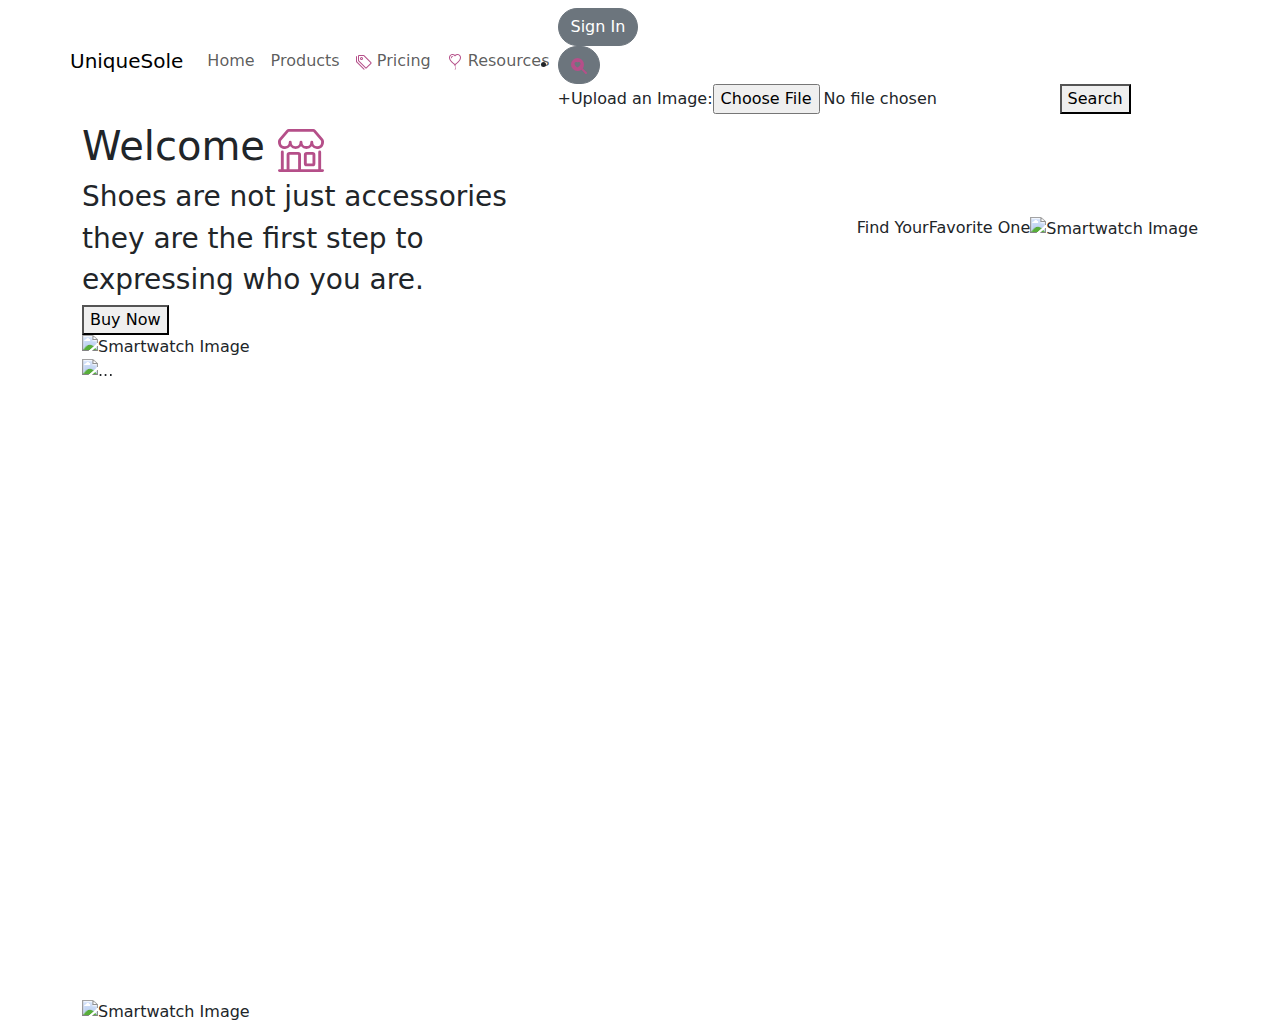
==== HTML/index.html @ adf97627 "Update index html,css,js" ====
<!doctype html>
<html lang="en">
  <head>
    <!-- Required meta tags -->
    <meta charset="utf-8">
    <meta name="viewport" content="width=device-width, initial-scale=1, shrink-to-fit=no">

    <!-- Bootstrap CSS -->
   
<link href="https://cdn.jsdelivr.net/npm/bootstrap@5.3.0-alpha1/dist/css/bootstrap.min.css" rel="stylesheet">

<!-- Bootstrap JS (including Popper for dropdowns, tooltips, etc.) -->
<script src="https://cdn.jsdelivr.net/npm/@popperjs/core@2.11.6/dist/umd/popper.min.js"></script>
<script src="https://cdn.jsdelivr.net/npm/bootstrap@5.3.0-alpha1/dist/js/bootstrap.min.js"></script>

    <link rel="stylesheet" href="https://stackpath.bootstrapcdn.com/bootstrap/4.1.3/css/bootstrap.min.css" integrity="sha384-MCw98/SFnGE8fJT3GXwEOngsV7Zt27NXFoaoApmYm81iuXoPkFOJwJ8ERdknLPMO" crossorigin="anonymous">

    <!-- FontAwesome -->
    <link rel="stylesheet" href="https://cdnjs.cloudflare.com/ajax/libs/font-awesome/6.7.1/css/all.min.css" integrity="sha512-5Hs3dF2AEPkpNAR7UiOHba+lRSJNeM2ECkwxUIxC1Q/FLycGTbNapWXB4tP889k5T5Ju8fs4b1P5z/iB4nMfSQ==" crossorigin="anonymous" referrerpolicy="no-referrer" />

    <!-- Google Fonts -->
    <link href="https://fonts.googleapis.com/css2?family=Rubik:wght@400;500;700;900&display=swap" rel="stylesheet">

    <script src="https://code.jquery.com/jquery-3.5.1.min.js"></script>
    
    <!-- Custom CSS (for additional styling and animations) -->
    <link rel="stylesheet" href="style.css">
    
    <title>Smartwatch Store</title>
  </head>

  <body>

    <header class="header">
      <div class="header-inner">
        <div class="container p-lg-0">
          <nav class="navbar navbar-expand-lg my-navbar">
            <a class="navbar-brand" href="#">UniqueSole</a>
            <button class="navbar-toggler" type="button" data-toggle="collapse" data-target="#navbarSupportedContent" aria-controls="navbarSupportedContent" aria-expanded="false" aria-label="Toggle navigation">
              <span class="navbar-toggler-icon">
                <i class="fas fa-bars" style="margin:5px 0px 0px 0px;"></i>
              </span>
            </button>

            <div class="collapse navbar-collapse" id="navbarSupportedContent">
              <ul class="navbar-nav ml-auto">
                <li class="nav-item active">
                  <a class="nav-link" href="#"><i class="fa-solid fa-house-flag" style="color: #b54f89;"></i> Home</a>
                </li>
                <li class="nav-item">
                  <a class="nav-link" href="#"><i class="fa-solid fa-cart-shopping"style="color: #b54f89;"></i> Products</a>
                </li>
                <li class="nav-item">
                  <a class="nav-link" href="#"><svg xmlns="http://www.w3.org/2000/svg" width="16" height="16" fill="currentColor" class="bi bi-tags" style="color: #b54f89;" viewBox="0 0 16 16">
                    <path d="M3 2v4.586l7 7L14.586 9l-7-7zM2 2a1 1 0 0 1 1-1h4.586a1 1 0 0 1 .707.293l7 7a1 1 0 0 1 0 1.414l-4.586 4.586a1 1 0 0 1-1.414 0l-7-7A1 1 0 0 1 2 6.586z"/>
                    <path d="M5.5 5a.5.5 0 1 1 0-1 .5.5 0 0 1 0 1m0 1a1.5 1.5 0 1 0 0-3 1.5 1.5 0 0 0 0 3M1 7.086a1 1 0 0 0 .293.707L8.75 15.25l-.043.043a1 1 0 0 1-1.414 0l-7-7A1 1 0 0 1 0 7.586V3a1 1 0 0 1 1-1z"/>
                  </svg> Pricing</a>  <!--font in bootstrap -->
                </li>
                <li class="nav-item">
                  <a class="nav-link" href="#"><svg xmlns="http://www.w3.org/2000/svg" width="16" height="16" fill="currentColor" class="bi bi-balloon-heart" style="color: #b54f89;" viewBox="0 0 16 16">
                    <path fill-rule="evenodd" d="m8 2.42-.717-.737c-1.13-1.161-3.243-.777-4.01.72-.35.685-.451 1.707.236 3.062C4.16 6.753 5.52 8.32 8 10.042c2.479-1.723 3.839-3.29 4.491-4.577.687-1.355.587-2.377.236-3.061-.767-1.498-2.88-1.882-4.01-.721zm-.49 8.5c-10.78-7.44-3-13.155.359-10.063q.068.062.132.129.065-.067.132-.129c3.36-3.092 11.137 2.624.357 10.063l.235.468a.25.25 0 1 1-.448.224l-.008-.017c.008.11.02.202.037.29.054.27.161.488.419 1.003.288.578.235 1.15.076 1.629-.157.469-.422.867-.588 1.115l-.004.007a.25.25 0 1 1-.416-.278c.168-.252.4-.6.533-1.003.133-.396.163-.824-.049-1.246l-.013-.028c-.24-.48-.38-.758-.448-1.102a3 3 0 0 1-.052-.45l-.04.08a.25.25 0 1 1-.447-.224l.235-.468ZM6.013 2.06c-.649-.18-1.483.083-1.85.798-.131.258-.245.689-.08 1.335.063.244.414.198.487-.043.21-.697.627-1.447 1.359-1.692.217-.073.304-.337.084-.398"/>
                  </svg> Resources</a>
                </li>
               
                
              </ul>
              <form class="form-inline my-2 my-lg-0">
                <button type="button" class="btn btn-secondary" style="border-radius: 30px;" >Sign In</button>
                <li class="nav-item">
                    <!-- Search Button -->
                  <button type="button" class="btn btn-secondary" style="border-radius: 30px;" id="open-search-modal" onclick="click()">
                    <svg xmlns="http://www.w3.org/2000/svg" width="16" height="16" fill="currentColor" class="bi bi-search-heart-fill" style="color: #b54f89;" viewBox="0 0 16 16">
                      <path d="M6.5 13a6.47 6.47 0 0 0 3.845-1.258h-.001q.044.06.098.115l3.85 3.85a1 1 0 0 0 1.415-1.414l-3.85-3.85a1 1 0 0 0-.115-.1A6.47 6.47 0 0 0 13 6.5 6.5 6.5 0 0 0 6.5 0a6.5 6.5 0 1 0 0 13m0-8.518c1.664-1.673 5.825 1.254 0 5.018-5.825-3.764-1.664-6.69 0-5.018"/>
                    </svg>
                  </button>
                </li>
               <!-- Search Modal -->
            <div class="search-model" id="search-modal">
              <div class="h-100 d-flex justify-content-center align-items-center">
                <!-- Close Button -->
                <div class="search-close-switch" id="close-search-modal">+</div>
                <!-- Search Form -->
                <form class="search-model-form" id="search-form">
                  <label for="image-upload">Upload an Image:</label>
                  <input type="file" id="image-upload" accept="image/*" />
                  <button type="submit">Search</button>
      </form>
    </div>
  </div>
              </form>
            </div>
          </nav>
        </div>
      </div>
    </header>

    <div class="section-container-items">
      <div class="container">
        <div class="row align-items-center h-100">
          <div class="section col-md-6">
            <h1>Welcome <svg xmlns="http://www.w3.org/2000/svg" width="46" height="46"  fill="currentColor" class="bi bi-shop" style="color: #b54f89;" viewBox="0 0 16 16">
              <path d="M2.97 1.35A1 1 0 0 1 3.73 1h8.54a1 1 0 0 1 .76.35l2.609 3.044A1.5 1.5 0 0 1 16 5.37v.255a2.375 2.375 0 0 1-4.25 1.458A2.37 2.37 0 0 1 9.875 8 2.37 2.37 0 0 1 8 7.083 2.37 2.37 0 0 1 6.125 8a2.37 2.37 0 0 1-1.875-.917A2.375 2.375 0 0 1 0 5.625V5.37a1.5 1.5 0 0 1 .361-.976zm1.78 4.275a1.375 1.375 0 0 0 2.75 0 .5.5 0 0 1 1 0 1.375 1.375 0 0 0 2.75 0 .5.5 0 0 1 1 0 1.375 1.375 0 1 0 2.75 0V5.37a.5.5 0 0 0-.12-.325L12.27 2H3.73L1.12 5.045A.5.5 0 0 0 1 5.37v.255a1.375 1.375 0 0 0 2.75 0 .5.5 0 0 1 1 0M1.5 8.5A.5.5 0 0 1 2 9v6h1v-5a1 1 0 0 1 1-1h3a1 1 0 0 1 1 1v5h6V9a.5.5 0 0 1 1 0v6h.5a.5.5 0 0 1 0 1H.5a.5.5 0 0 1 0-1H1V9a.5.5 0 0 1 .5-.5M4 15h3v-5H4zm5-5a1 1 0 0 1 1-1h2a1 1 0 0 1 1 1v3a1 1 0 0 1-1 1h-2a1 1 0 0 1-1-1zm3 0h-2v3h2z"/>
            </svg></h1>
            <h3>Shoes are not just accessories</h3>
            <h3>they are the first step to </h3>
            <h3>expressing who you are.</h3>
            <a href="#!">
              <button><i class="fas fa-shopping-cart"></i> Buy Now </button>
            </a>
          </div>

          <div class="alta col-md-6 d-flex justify-content-lg-end align-items-center h-100">
            <span class="alta-title">Find Your</span>
            <span class="alta-title1">Favorite One</span>
            <div class="polygon"><img src="https://i.pinimg.com/736x/04/48/dc/0448dc113bf7163e2e440091ff693699.jpg" alt="Smartwatch Image"></div>
            
          </div>
          <div class="polygoner"><img src="https://i.pinimg.com/736x/6a/96/86/6a968613e27b9465619902c0f496a791.jpg" alt="Smartwatch Image" style="transform: translateX(20px) translateY(); height: 290px; width: 300px;"></div>
          <div id="carouselExampleIndicators" class="carousel slide" data-bs-ride="carousel">
            <div class="carousel-indicators">
              <button type="button" data-bs-target="#carouselExampleIndicators" data-bs-slide-to="0" class="active" aria-current="true" aria-label="Slide 1"></button>
              <button type="button" data-bs-target="#carouselExampleIndicators" data-bs-slide-to="1" aria-label="Slide 2"></button>
              <button type="button" data-bs-target="#carouselExampleIndicators" data-bs-slide-to="2" aria-label="Slide 3"></button>
              <button type="button" data-bs-target="#carouselExampleIndicators" data-bs-slide-to="3" aria-label="Slide 4"></button>
            </div>
            <div class="carousel-inner" style="margin-bottom: 100px;">
              <div class="carousel-item active">
                <img src="https://i.pinimg.com/736x/10/9e/ec/109eec3ed27fd240ad4f4fe547bac08a.jpg" class="d-block w-100" alt="..." style="object-fit:scale-down; height: 60vh; width: 100%;">
              </div>
              <div class="carousel-item">
                <img src="https://i.pinimg.com/736x/6a/34/9d/6a349d3c624899f7b7d5209b44eaa226.jpg" class="d-block w-100" alt="..." style="object-fit: scale-down; height: 60vh; width: 100%;">
              </div>
              <div class="carousel-item">
                <img src="https://i.pinimg.com/736x/f1/b6/42/f1b6423c0de69b09592ebbfc6639f8c1.jpg" class="d-block w-100" alt="..." style="object-fit: scale-down; height: 60vh; width: 100%;">
              </div>
              <div class="carousel-item">
                <img src="https://i.pinimg.com/736x/a6/d0/7e/a6d07e4a2033c4dbe63ee68c618a0323.jpg" class="d-block w-100" alt="..." style="object-fit: scale-down; height: 60vh; width: 100%;">
              </div>
            </div>
            <button class="carousel-control-prev" type="button" data-bs-target="#carouselExampleIndicators" data-bs-slide="prev">
              <span class="carousel-control-prev-icon" aria-hidden="true"></span>
              <span class="visually-hidden">Previous</span>
            </button>
            <button class="carousel-control-next" type="button" data-bs-target="#carouselExampleIndicators" data-bs-slide="next">
              <span class="carousel-control-next-icon" aria-hidden="true"></span>
              <span class="visually-hidden">Next</span>
            </button>
          </div>
          
          
          
        </div>
        <div class="polygones" >
          <img 
            src="https://i.pinimg.com/736x/e3/f1/5e/e3f15ecf7d8d3d7a7205141d85c12e91.jpg" 
            alt="Smartwatch Image" 
            style="height: 320px; width: 320px;"
          >
        </div>
        
      </div>
       
        
        
    </div>

    
   
 

  
    <!-- Optional JavaScript -->
    <!-- jQuery first, then Popper.js, then Bootstrap JS -->
    <script src="https://code.jquery.com/jquery-3.5.1.min.js" integrity="sha256-9/aliU8dGd2tb6OSs5Xb7V2XsC/JG7stKhH6RoFfmI0=" crossorigin="anonymous"></script>
    <script src="https://cdnjs.cloudflare.com/ajax/libs/popper.js/1.16.1/umd/popper.min.js" integrity="sha384-KJ3o2DKtIkvYIKuV+1H+7QpP2EZzj5p4a0h5jcS8jFz9D7gcf/yW4AAt6LJzzT+u" crossorigin="anonymous"></script>
    <script src="https://stackpath.bootstrapcdn.com/bootstrap/4.5.2/js/bootstrap.min.js" integrity="sha384-pzjw8f+ua7Kw1TIq0Bbx+MKYeq+ILGSc8r+SoFC4hkpqI8AC5eRYGJhNdloJ8zH6" crossorigin="anonymous"></script>
    
    <script src="project.js" defer>
      
    </script>
  

  </body>
</html>
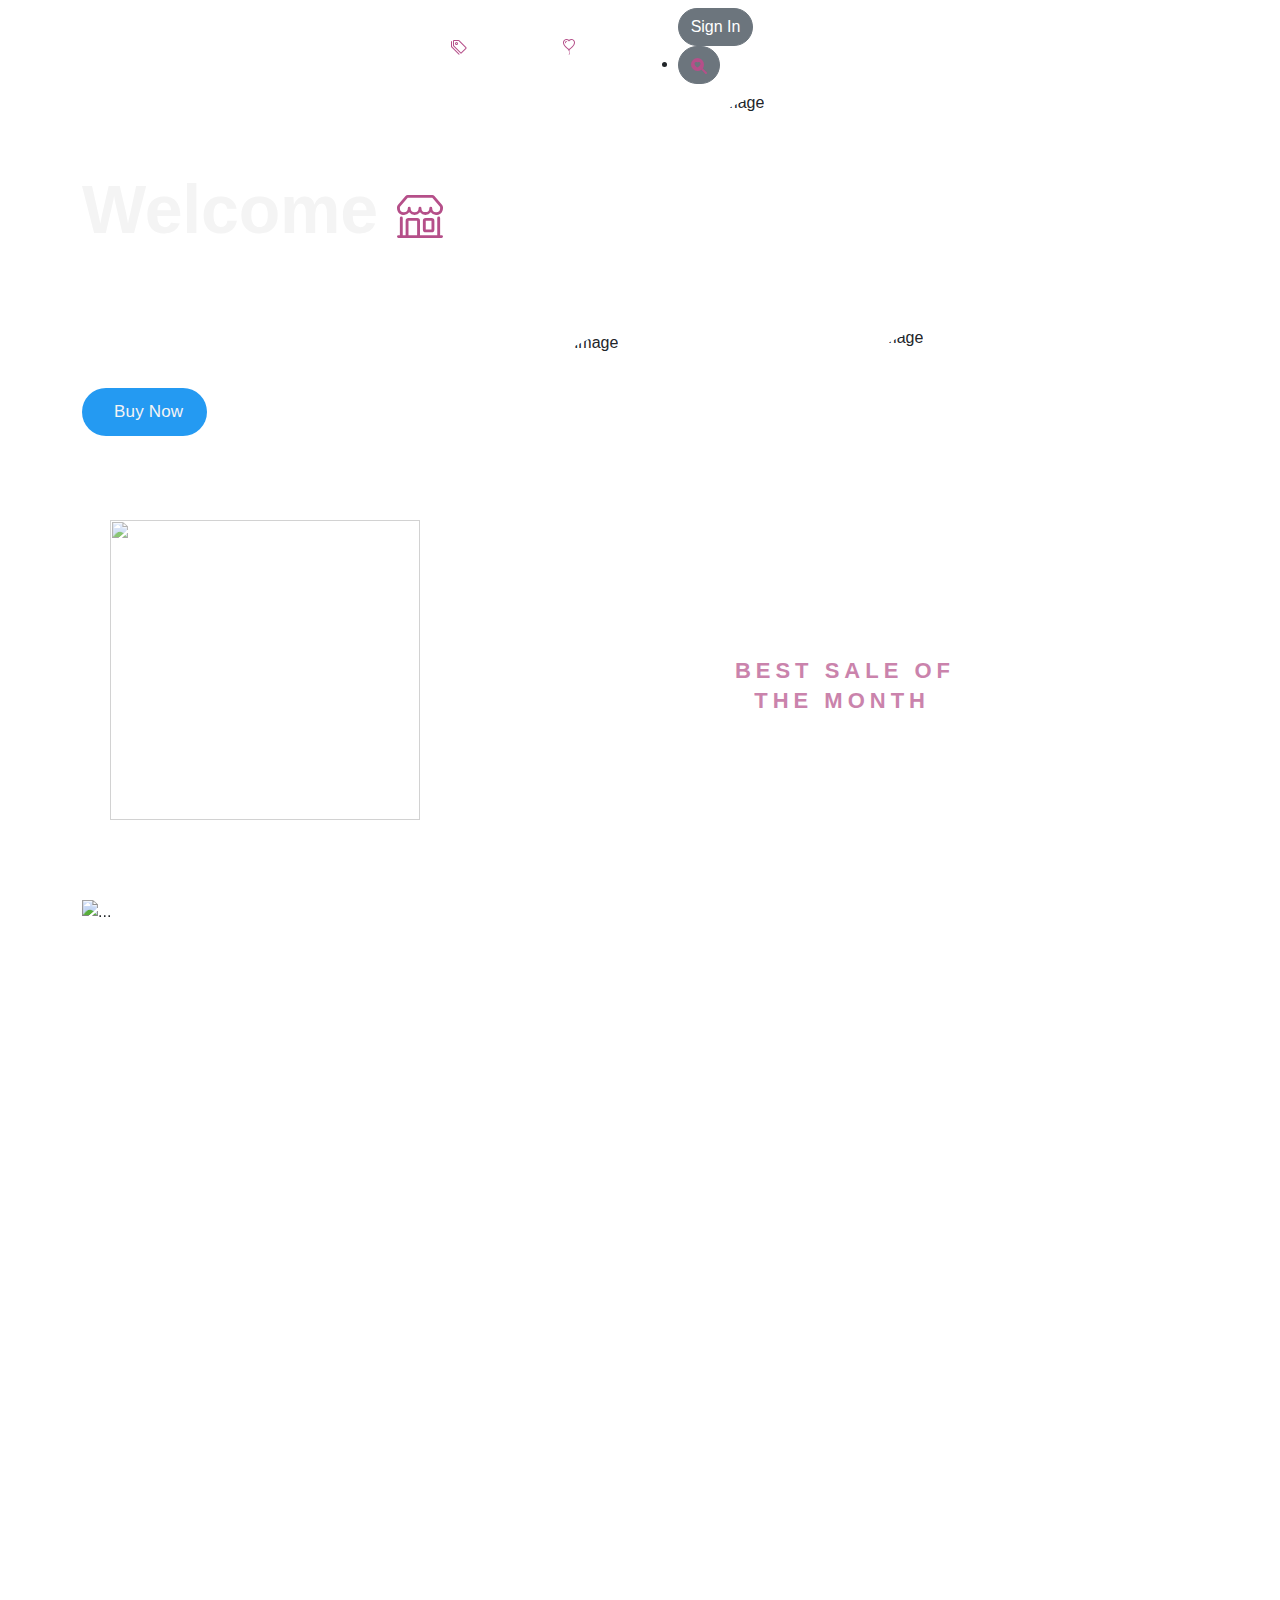
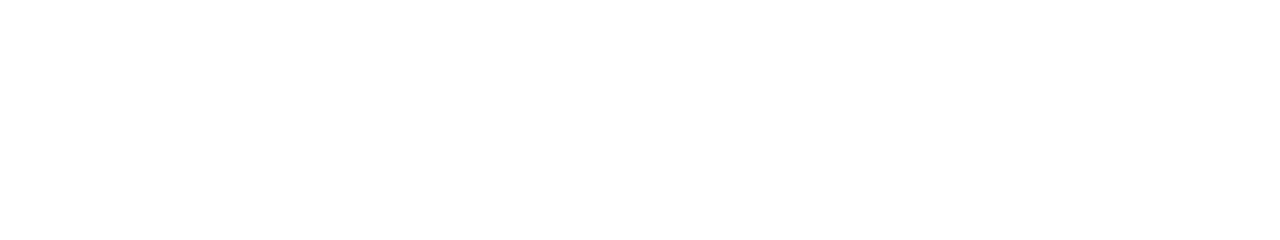
==== commit c5761619: "update html css" ====
--- a/HTML/index.html
+++ b/HTML/index.html
@@ -24,7 +24,7 @@
     <script src="https://code.jquery.com/jquery-3.5.1.min.js"></script>
     
     <!-- Custom CSS (for additional styling and animations) -->
-    <link rel="stylesheet" href="style.css">
+    <link rel="stylesheet" href="../CSS/index.css">
     
     <title>Smartwatch Store</title>
   </head>
@@ -65,7 +65,7 @@
                 
               </ul>
               <form class="form-inline my-2 my-lg-0">
-                <button type="button" class="btn btn-secondary" style="border-radius: 30px;" >Sign In</button>
+                <button type="button" class="btn btn-secondary" style="border-radius: 30px;">Sign In</button>
                 <li class="nav-item">
                     <!-- Search Button -->
                   <button type="button" class="btn btn-secondary" style="border-radius: 30px;" id="open-search-modal" onclick="click()">
@@ -112,16 +112,20 @@
           <div class="alta col-md-6 d-flex justify-content-lg-end align-items-center h-100">
             <span class="alta-title">Find Your</span>
             <span class="alta-title1">Favorite One</span>
-            <div class="polygon"><img src="https://i.pinimg.com/736x/04/48/dc/0448dc113bf7163e2e440091ff693699.jpg" alt="Smartwatch Image"></div>
+            <span class="alta-title1" style="transform: translateY(370px) translateX(-325px); color: #b54f89; ">Best Sale of</span>
+            <span class="alta-title1" style="transform: translateY(400px) translateX(-350px); color: #b54f89; ">the month</span>
+            <span class="alta-title1" style="transform: translateY(370px) translateX(-870px); height: 300px; width: 300px;"><img src="https://i.pinimg.com/736x/df/18/73/df1873aff52ae3e9e08be949e8c989a3.jpg" alt=""></span>
+            <div class="polygon"><img src="https://www.famousfootwear.com/blob/product-images/20000/40/31/5/40315_pair_feed1000.jpg " alt="Smartwatch Image" ></div>
             
           </div>
-          <div class="polygoner"><img src="https://i.pinimg.com/736x/6a/96/86/6a968613e27b9465619902c0f496a791.jpg" alt="Smartwatch Image" style="transform: translateX(20px) translateY(); height: 290px; width: 300px;"></div>
+          <div class="polygoner"><img src="https://www.famousfootwear.com/blob/product-images/20000/35/77/6/35776_top_feed1000.jpg" alt="Smartwatch Image" style="transform: translateX() translateY(); height: 300px; width: 300px;"></div>
           <div id="carouselExampleIndicators" class="carousel slide" data-bs-ride="carousel">
             <div class="carousel-indicators">
               <button type="button" data-bs-target="#carouselExampleIndicators" data-bs-slide-to="0" class="active" aria-current="true" aria-label="Slide 1"></button>
               <button type="button" data-bs-target="#carouselExampleIndicators" data-bs-slide-to="1" aria-label="Slide 2"></button>
               <button type="button" data-bs-target="#carouselExampleIndicators" data-bs-slide-to="2" aria-label="Slide 3"></button>
               <button type="button" data-bs-target="#carouselExampleIndicators" data-bs-slide-to="3" aria-label="Slide 4"></button>
+              <button type="button" data-bs-target="#carouselExampleIndicators" data-bs-slide-to="4" aria-label="Slide 5"></button>
             </div>
             <div class="carousel-inner" style="margin-bottom: 100px;">
               <div class="carousel-item active">
@@ -135,6 +139,9 @@
               </div>
               <div class="carousel-item">
                 <img src="https://i.pinimg.com/736x/a6/d0/7e/a6d07e4a2033c4dbe63ee68c618a0323.jpg" class="d-block w-100" alt="..." style="object-fit: scale-down; height: 60vh; width: 100%;">
+              </div>
+              <div class="carousel-item">
+                <img src="https://i.pinimg.com/736x/d6/24/8a/d6248a0dccb7a02cfe570dda4ca9aa68.jpg" class="d-block w-100" alt="..." style="object-fit: scale-down; height: 60vh; width: 100%;">
               </div>
             </div>
             <button class="carousel-control-prev" type="button" data-bs-target="#carouselExampleIndicators" data-bs-slide="prev">
@@ -175,7 +182,7 @@
     <script src="https://cdnjs.cloudflare.com/ajax/libs/popper.js/1.16.1/umd/popper.min.js" integrity="sha384-KJ3o2DKtIkvYIKuV+1H+7QpP2EZzj5p4a0h5jcS8jFz9D7gcf/yW4AAt6LJzzT+u" crossorigin="anonymous"></script>
     <script src="https://stackpath.bootstrapcdn.com/bootstrap/4.5.2/js/bootstrap.min.js" integrity="sha384-pzjw8f+ua7Kw1TIq0Bbx+MKYeq+ILGSc8r+SoFC4hkpqI8AC5eRYGJhNdloJ8zH6" crossorigin="anonymous"></script>
     
-    <script src="project.js" defer>
+    <script src="../JS/" defer>
       
     </script>
   
--- a/CSS/index.css
+++ b/CSS/index.css
@@ -0,0 +1,538 @@
+
+
+body{
+    background: url('https://i.ibb.co/fvDfF8t/background.png');
+    background-size: cover;
+    background-repeat: no-repeat;
+	font-family: 'Poppins', sans-serif;
+    background-position: top center;
+}
+
+
+
+
+/* header style
+===================================*/
+
+.header{
+  position:relative;
+}
+
+.header-inner{
+  position:absolute;
+  top:0px;
+  width:100%;
+  z-index:99;
+  background-color:transparent;
+}
+
+.nav-item .nav-link{
+    display: block;
+    line-height: 36px;
+	text-transform:capitalize;
+    font-size: 16px;
+	font-weight:400;
+    color:#fff;
+    transition: 0.15s;
+}
+
+.navbar-brand {
+    color: #fff;
+    font-weight: 800;
+    position: relative;
+    font-size:29px;
+}
+
+.navbar-brand:hover{
+ color: #fff;
+}
+
+.form-inline a:first-child{
+  display: block;
+    padding: 9px 18px;
+    font-family: 'DM Sans', sans-serif;
+    font-size: 17px;
+    text-decoration: none;
+    font-weight: 500;
+    letter-spacing: 0.18px;
+    line-height: 17px;
+    border-radius: 50px;
+    background: #249af2;
+    cursor: pointer;
+    color: #f4f4f4;
+}
+
+
+.search-btn {
+ width:35px;
+ height:35px;
+ line-height:35px;
+ margin:0px 0px 0px 15px;
+ border-radius:50%;
+ cursor:pointer;
+ text-align:center;
+ background-color:#6c757de6;
+}
+
+.search-btn i{
+      color: #ffffff;
+	  font-size:14px;
+}
+
+/* header style
+===================================*/
+
+
+
+
+
+
+
+
+/* banner css design
+===================================*/
+
+
+.section-container-items{
+  padding:100px 0px 0px 0px;
+}
+
+
+span, i, button, a{
+    text-decoration: none;
+    outline: none;
+}
+
+.section a{
+    display: inline-block;
+}
+
+.section h1{
+    font-size: 68px;
+    font-weight: 600;
+    text-transform: capitalize;
+    color: #f4f4f4;
+    letter-spacing: -0.21px;
+    line-height: 90px;
+    margin: 0; padding: 0;
+}
+
+.section h3{
+    font-size: 20px;
+    font-weight: 400;
+    text-transform: capitalize;
+    letter-spacing: 0.30px;
+	padding: 0;
+    margin-top: 8px;
+    margin-left: 2px;
+    color: #fff;
+    opacity: 0.7;
+}
+
+.section button{
+    margin-top: 30px;
+    display: block;
+    padding: 15px 24px;
+    font-size: 17px;
+    font-weight: 500;
+    letter-spacing: 0.18px;
+    line-height: 17px;
+    border-radius: 50px;
+    background: #249af2;
+    border: none;
+    cursor: pointer;
+    color: #f4f4f4;
+    transition: all 250ms ease-in-out;
+}
+
+
+.section button i{
+    font-size: 14px;
+    margin-right: 8px;
+}
+
+.section button span{
+    font-size: 13px;
+    font-weight: 500;
+    letter-spacing: 0.20px;
+    margin-left: 3px;
+}
+
+.look {
+    color: #05cc47;
+    font-size: 3.7em;
+    transform: rotate(90deg);
+}
+
+
+.alta-title{
+    font-size: 22px;
+    font-weight: 600;
+    letter-spacing: 5px;
+    text-transform: uppercase;
+    color: #fff;
+    opacity: 0.7;
+    z-index: 1;
+    position: absolute;
+    right: 0; 
+	transform: rotate(90deg) translateY(-60px);
+}
+.alta-title1{
+  font-size: 22px;
+  font-weight: 600;
+  letter-spacing: 5px;
+  text-transform: uppercase;
+  color: #fff;
+  opacity: 0.7;
+  z-index: 1;
+  position: absolute;
+  right: 0; 
+transform: rotate(0deg) translateX(47px) translateY(-8px);
+}
+.alta img {
+    width:310px;
+    height: 300px;
+    transform: translateX(0px) translateY(0px);
+}
+
+/* banner  css design
+===================================*/
+
+
+
+
+
+
+/* footer css design
+===================================*/
+
+footer{
+    width: 100%;
+    text-align: right;
+}
+
+footer p{
+    font-size: 14px;
+    font-weight: 400;
+    color: #fff;
+    opacity: 0.4;
+    margin-top: 3px;
+    letter-spacing: 0.12px;
+}
+
+footer p a{
+    color: #fff;
+    text-decoration: underline;
+}
+
+
+
+/* footer css design
+===================================*/
+
+
+
+
+
+
+
+
+/* search box model css design
+===================================*/
+.search-model {
+    position: fixed;
+	display:none;
+    width: 100%;
+    height: 100%;
+    left: 0;
+	animation:fadeIn 0.7s ease-in-out 1;
+    top: 0;
+    background: #000;
+    z-index: 99999;
+}
+
+
+@keyframes fadeIn{
+0%{
+  opacity:0;
+}
+100%{
+  opacity:1;
+}
+}
+
+
+.search-close-switch {
+    position: absolute;
+    width: 50px;
+    height: 50px;
+    background: #333;
+    color: #fff;
+    text-align: center;
+    border-radius: 50%;
+    font-size: 28px;
+    line-height:50px;
+    top: 30px;
+    cursor: pointer;
+    transform: rotate(45deg);
+	transform-origin:center;
+    display: flex;
+    align-items: center;
+    justify-content: center;
+}
+
+.active-search{
+  display:block;
+}
+
+.search-model-form {
+    padding: 0 15px;
+}
+
+.search-model-form input {
+    width: 500px;
+    font-size: 40px;
+    border: none;
+    border-bottom: 2px solid #333;
+    background: none;
+    color: #999;
+}
+
+
+.search-model-form input:focus{
+  outline:0px!important;
+}
+
+button, input {
+    overflow: visible;
+}
+
+
+
+
+/* search box model css design
+===================================*/
+
+
+
+
+
+
+
+
+
+
+
+
+/* small screen device responsive 
+===================================*/
+
+@media  only screen and (min-width:1200px){
+.nav-item > .nav-link{
+   padding:5px 20px!important;
+   display:block;
+}
+}
+
+@media  only screen and (max-width:992px){
+.header-inner{
+  background-color:white;
+  width:100%!important;
+}
+ .nav-item .nav-link {
+  color:black;
+}
+
+.section h1{
+    font-size:40px!important;
+    line-height:55px!important;
+}
+
+.navbar-brand{
+    color: #000!important;
+	font-weight:600;
+}
+
+.content-banner .first-title {
+    font-size: 30px;
+}
+}
+@media  only screen and (max-width:576px){
+.search-model-form input {
+    width: 257px!important;
+    font-size: 20px!important;
+    border: none;
+    border-bottom: 2px solid #333;
+    background: none;
+    color: #999;
+}
+}
+ /* Add custom styles and transitions */
+ .search-model {
+  display: none; /* Hidden by default */
+  position: fixed;
+  top: 0;
+  left: 0;
+  width: 100%;
+  height: 100%;
+  background: rgba(0, 0, 0, 0.8);
+  z-index: 1000;
+  justify-content: center;
+  align-items: center;
+}
+.search-model.active-search {
+  display: flex; /* Show when active */
+}
+.search-model {
+  transition: none;
+}
+  .search-model-form input {
+    width: 60%;
+    padding: 10px;
+    border-radius: 5px;
+    border: none;
+    font-size: 18px;
+    margin: 10px;
+    transition: all 0.3s ease;
+  }
+.search-close-switch {
+    position: absolute;
+    top: 10px;
+    right: 10px;
+    font-size: 30px;
+    color: white;
+    cursor: pointer;
+    transition: transform 0.3s ease;
+  }
+.search-close-switch:hover {
+    transform: scale(1.2);
+  }
+  /* Smooth transitions for navbar */
+.navbar-toggler-icon {
+    transition: transform 0.3s ease-in-out;
+  }
+.navbar-toggler-icon:hover {
+    transform: rotate(90deg);
+  }
+button {
+    transition: background-color 0.3s ease, transform 0.3s ease;
+  }
+button:hover {
+    background-color: #007bff;
+    transform: scale(1.05);
+  }
+
+  /* Initial button styles */
+ /* Initial button styles */
+#signInButton {
+    background-color: #007bff; /* Blue color for normal state */
+    color: white;
+    font-size: 16px;
+    padding: 10px 20px;
+    border: none;
+    border-radius: 5px;
+    cursor: pointer;
+    transition: transform 0.2s ease, box-shadow 0.2s ease, background-color 0.2s ease;
+  }
+  
+  /* Hover effect */
+  #signInButton:hover {
+    transform: scale(1.05); /* Slightly enlarge */
+    box-shadow: 0px 4px 6px rgba(0, 0, 0, 0.2); /* Add shadow */
+    background-color: #0056b3; /* Darker blue when hovered */
+    transform: scale(1.1);
+  }
+  
+  /* Active (on click) effect */
+  #signInButton:active {
+    transform: scale(0.95); /* Shrink the button when clicked */
+    box-shadow: 0px 2px 4px rgba(0, 0, 0, 0.3); /* Smaller shadow */
+    background-color: #004085; /* Even darker blue when pressed */
+  }
+  
+
+  
+
+  .polygon {
+    display: inline-block;
+    background: var(--main-color);
+    width: 300px;
+    height: 300px;
+    background-image: url('https://via.placeholder.com/200');
+    background-size: cover;
+    background-position: center;
+    clip-path: polygon(50% 0%, 100% 25%, 100% 75%, 50% 100%, 0% 75%, 0% 25%);
+    margin: 50px auto;
+    transition: all .6s ease;
+    transform: translateX(-160px) translateY(-60px) scale(1);
+    
+}
+
+.polygon:hover {
+    transform: translateX(-160px) translateY(-60px) scale(1.1);
+}
+
+  
+.polygoner {
+  display: inline-block;
+  width: 300px;
+  height: 300px;
+  background-image: url('https://via.placeholder.com/200');
+  background-size: cover;
+  background-position: center;
+  clip-path: polygon(50% 0%, 100% 25%, 100% 75%, 50% 100%, 0% 75%, 0% 25%);
+  margin: 50px auto;
+  transform: translateX(-33px) translateY(-220px); /* Initial state without scale */
+  transition: transform 0.6s ease; /* Transition only the transform property */
+}
+
+.polygoner:hover {
+  transform: translateX(-33px) translateY(-220px) scale(1.1); /* Keep the translate and add scale on hover */
+}
+
+
+.polygones {
+  width: 300px;
+  height: 300px;
+  background-image: url('https://via.placeholder.com/200');
+  background-size: cover;
+  background-position: center;
+  clip-path: polygon(50% 0%, 100% 25%, 100% 75%, 50% 100%, 0% 75%, 0% 25%);
+  margin: 50px auto;
+  transform: translateX(284px) translateY(-1165px); /* Keep this for positioning */
+  transition: transform 0.6s ease; /* Add transition for smooth effect */
+  
+}
+
+.polygones:hover {
+  transform: translateX(284px) translateY(-1165px) scale(1.1); /* Maintain the same translate and add scale effect */
+}
+  /* Make the carousel fill the screen width */
+  #carouselExampleIndicators {
+    width: 100%;
+    max-width: 100vw;  /* Ensures it doesn't overflow the viewport width */
+    height: 60vh;  /* Set a height relative to the viewport height, adjust as needed */
+    position: relative;  /* Allows positioning of control buttons */
+    padding-bottom: 200px;
+  }
+
+  
+  /* Add responsiveness for smaller screens */
+  @media (max-width: 768px) {
+    #carouselExampleIndicators {
+      height: 50vh;  /* Reduce height on smaller screens */
+    }
+  
+    
+  }
+  
+  @media (max-width: 576px) {
+    #carouselExampleIndicators {
+      height: 40vh;  /* Further reduce height on extra small screens */
+    }
+  
+    .carousel-inner img {
+      height: 100%;  /* Ensure the image height fits the container */
+    }
+  }
+
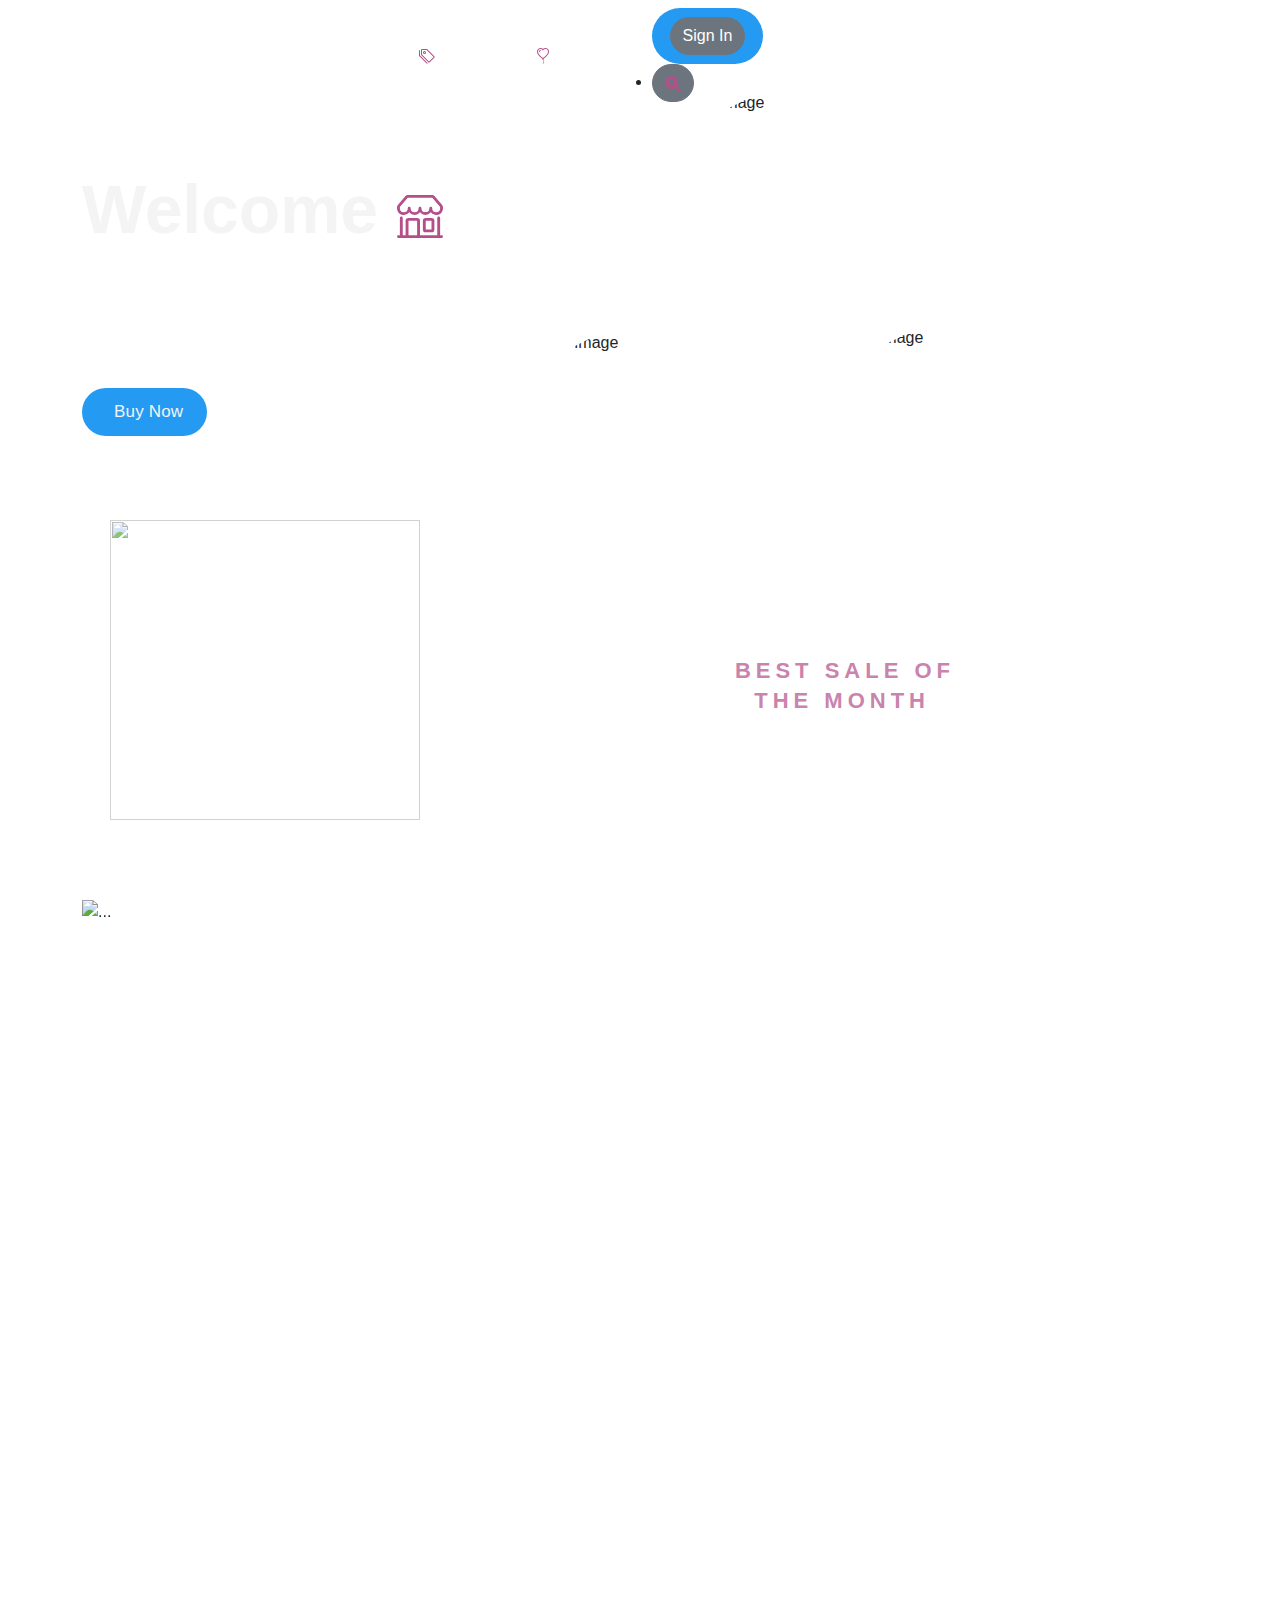
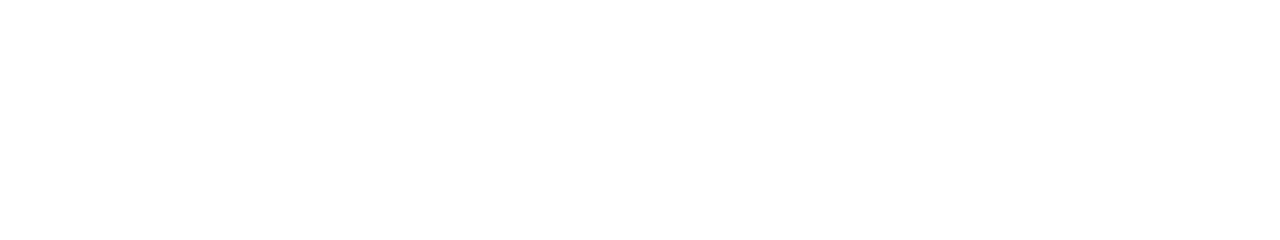
==== commit 045e823e: "update" ====
--- a/HTML/index.html
+++ b/HTML/index.html
@@ -22,6 +22,7 @@
     <link href="https://fonts.googleapis.com/css2?family=Rubik:wght@400;500;700;900&display=swap" rel="stylesheet">
 
     <script src="https://code.jquery.com/jquery-3.5.1.min.js"></script>
+    <link rel="stylesheet" href="login.html">
     
     <!-- Custom CSS (for additional styling and animations) -->
     <link rel="stylesheet" href="../CSS/index.css">
@@ -48,13 +49,13 @@
                   <a class="nav-link" href="#"><i class="fa-solid fa-house-flag" style="color: #b54f89;"></i> Home</a>
                 </li>
                 <li class="nav-item">
-                  <a class="nav-link" href="#"><i class="fa-solid fa-cart-shopping"style="color: #b54f89;"></i> Products</a>
+                  <a class="nav-link" href="../HTML/men.html"><i class="fa-solid fa-cart-shopping"style="color: #b54f89;"></i> Men</a>
                 </li>
                 <li class="nav-item">
-                  <a class="nav-link" href="#"><svg xmlns="http://www.w3.org/2000/svg" width="16" height="16" fill="currentColor" class="bi bi-tags" style="color: #b54f89;" viewBox="0 0 16 16">
+                  <a class="nav-link" href="../HTML/women.html"><svg xmlns="http://www.w3.org/2000/svg" width="16" height="16" fill="currentColor" class="bi bi-tags" style="color: #b54f89;" viewBox="0 0 16 16">
                     <path d="M3 2v4.586l7 7L14.586 9l-7-7zM2 2a1 1 0 0 1 1-1h4.586a1 1 0 0 1 .707.293l7 7a1 1 0 0 1 0 1.414l-4.586 4.586a1 1 0 0 1-1.414 0l-7-7A1 1 0 0 1 2 6.586z"/>
                     <path d="M5.5 5a.5.5 0 1 1 0-1 .5.5 0 0 1 0 1m0 1a1.5 1.5 0 1 0 0-3 1.5 1.5 0 0 0 0 3M1 7.086a1 1 0 0 0 .293.707L8.75 15.25l-.043.043a1 1 0 0 1-1.414 0l-7-7A1 1 0 0 1 0 7.586V3a1 1 0 0 1 1-1z"/>
-                  </svg> Pricing</a>  <!--font in bootstrap -->
+                  </svg> Women</a>  <!--font in bootstrap -->
                 </li>
                 <li class="nav-item">
                   <a class="nav-link" href="#"><svg xmlns="http://www.w3.org/2000/svg" width="16" height="16" fill="currentColor" class="bi bi-balloon-heart" style="color: #b54f89;" viewBox="0 0 16 16">
@@ -65,7 +66,7 @@
                 
               </ul>
               <form class="form-inline my-2 my-lg-0">
-                <button type="button" class="btn btn-secondary" style="border-radius: 30px;">Sign In</button>
+                <a href="../HTML/login.html"><button type="button" class="btn btn-secondary" style="border-radius: 30px;">Sign In</button></a>
                 <li class="nav-item">
                     <!-- Search Button -->
                   <button type="button" class="btn btn-secondary" style="border-radius: 30px;" id="open-search-modal" onclick="click()">
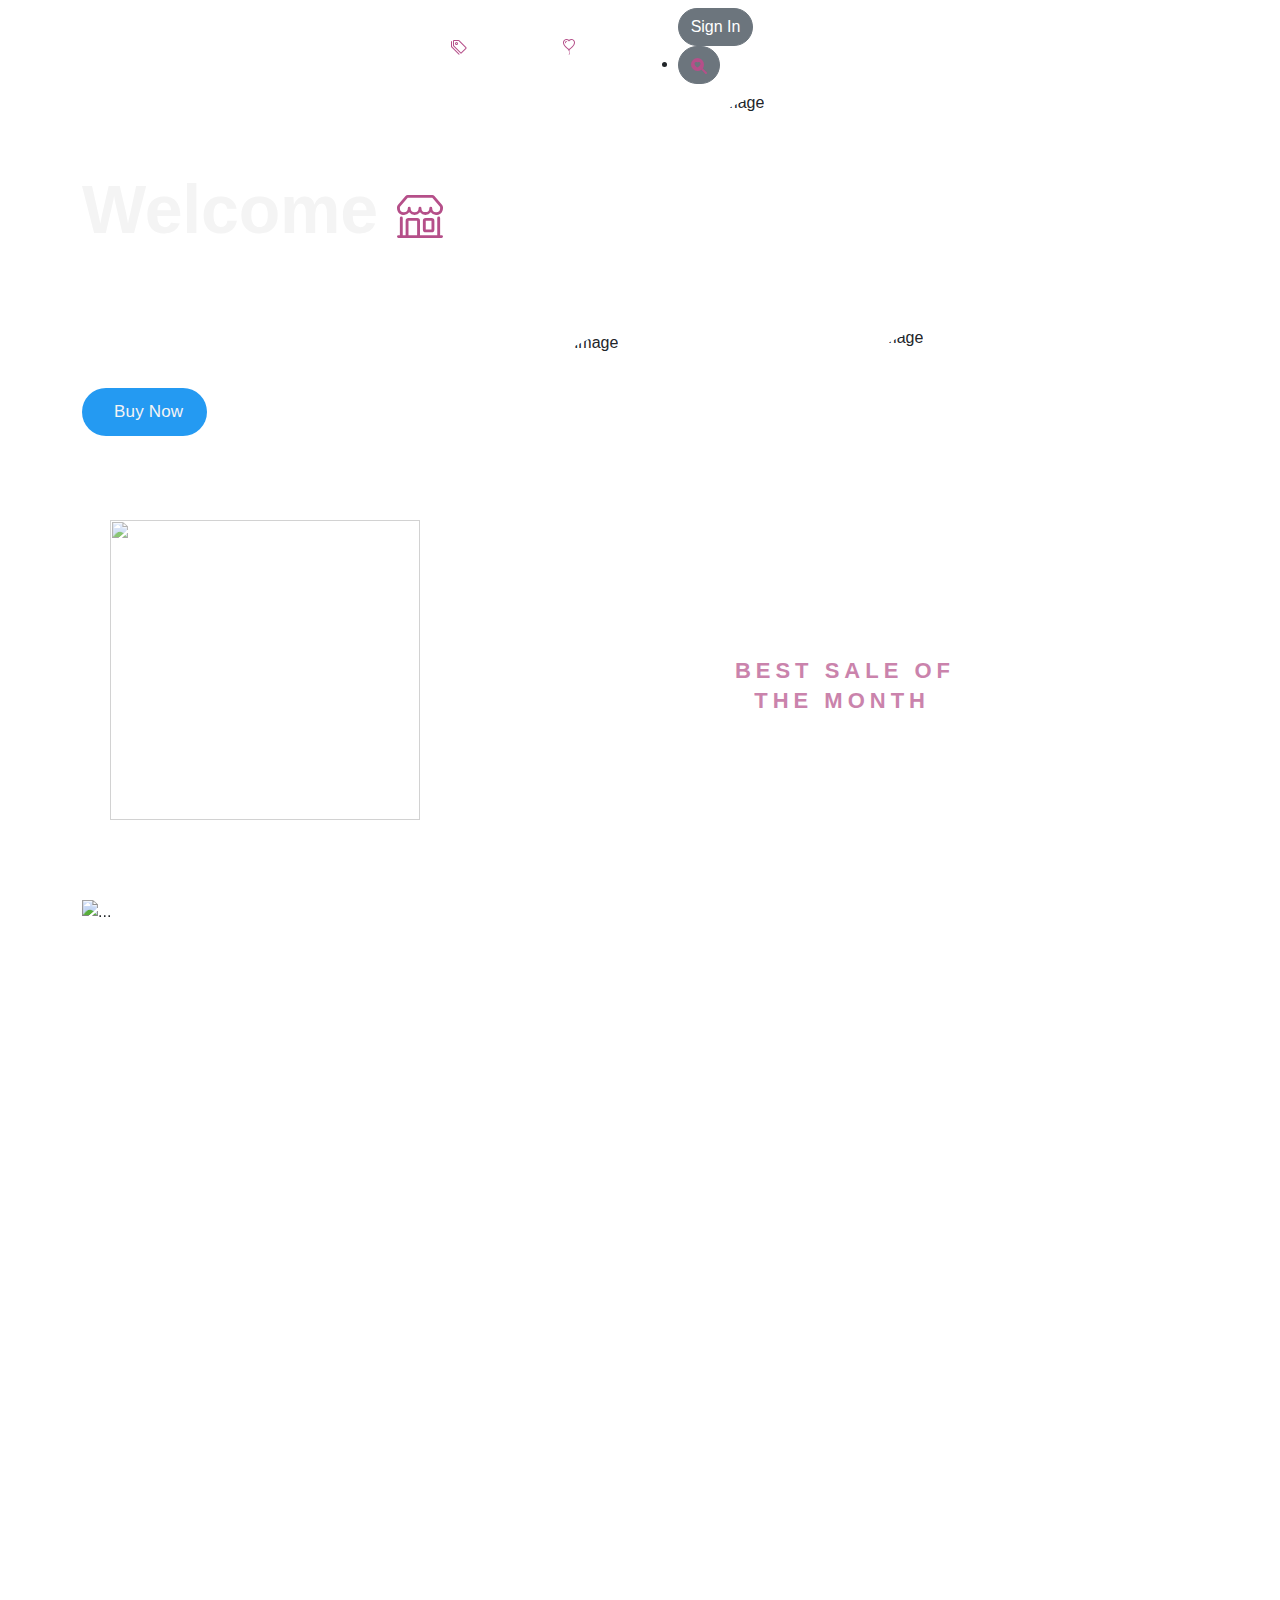
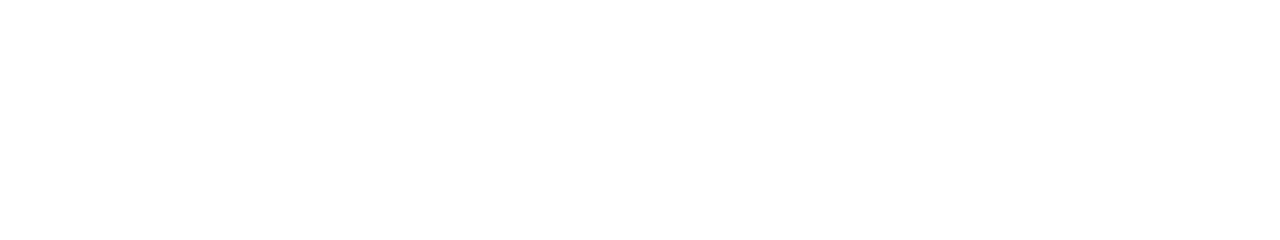
==== commit 91ebcb40: "change" ====
--- a/HTML/index.html
+++ b/HTML/index.html
@@ -4,8 +4,6 @@
     <!-- Required meta tags -->
     <meta charset="utf-8">
     <meta name="viewport" content="width=device-width, initial-scale=1, shrink-to-fit=no">
-
-    <!-- Bootstrap CSS -->
    
 <link href="https://cdn.jsdelivr.net/npm/bootstrap@5.3.0-alpha1/dist/css/bootstrap.min.css" rel="stylesheet">
 
@@ -22,7 +20,6 @@
     <link href="https://fonts.googleapis.com/css2?family=Rubik:wght@400;500;700;900&display=swap" rel="stylesheet">
 
     <script src="https://code.jquery.com/jquery-3.5.1.min.js"></script>
-    <link rel="stylesheet" href="login.html">
     
     <!-- Custom CSS (for additional styling and animations) -->
     <link rel="stylesheet" href="../CSS/index.css">
@@ -49,13 +46,13 @@
                   <a class="nav-link" href="#"><i class="fa-solid fa-house-flag" style="color: #b54f89;"></i> Home</a>
                 </li>
                 <li class="nav-item">
-                  <a class="nav-link" href="../HTML/men.html"><i class="fa-solid fa-cart-shopping"style="color: #b54f89;"></i> Men</a>
+                  <a class="nav-link" href="#"><i class="fa-solid fa-cart-shopping"style="color: #b54f89;"></i> Products</a>
                 </li>
                 <li class="nav-item">
-                  <a class="nav-link" href="../HTML/women.html"><svg xmlns="http://www.w3.org/2000/svg" width="16" height="16" fill="currentColor" class="bi bi-tags" style="color: #b54f89;" viewBox="0 0 16 16">
+                  <a class="nav-link" href="#"><svg xmlns="http://www.w3.org/2000/svg" width="16" height="16" fill="currentColor" class="bi bi-tags" style="color: #b54f89;" viewBox="0 0 16 16">
                     <path d="M3 2v4.586l7 7L14.586 9l-7-7zM2 2a1 1 0 0 1 1-1h4.586a1 1 0 0 1 .707.293l7 7a1 1 0 0 1 0 1.414l-4.586 4.586a1 1 0 0 1-1.414 0l-7-7A1 1 0 0 1 2 6.586z"/>
                     <path d="M5.5 5a.5.5 0 1 1 0-1 .5.5 0 0 1 0 1m0 1a1.5 1.5 0 1 0 0-3 1.5 1.5 0 0 0 0 3M1 7.086a1 1 0 0 0 .293.707L8.75 15.25l-.043.043a1 1 0 0 1-1.414 0l-7-7A1 1 0 0 1 0 7.586V3a1 1 0 0 1 1-1z"/>
-                  </svg> Women</a>  <!--font in bootstrap -->
+                  </svg> Pricing</a>  <!--font in bootstrap -->
                 </li>
                 <li class="nav-item">
                   <a class="nav-link" href="#"><svg xmlns="http://www.w3.org/2000/svg" width="16" height="16" fill="currentColor" class="bi bi-balloon-heart" style="color: #b54f89;" viewBox="0 0 16 16">
@@ -66,7 +63,7 @@
                 
               </ul>
               <form class="form-inline my-2 my-lg-0">
-                <a href="../HTML/login.html"><button type="button" class="btn btn-secondary" style="border-radius: 30px;">Sign In</button></a>
+                <button type="button" class="btn btn-secondary" style="border-radius: 30px;">Sign In</button>
                 <li class="nav-item">
                     <!-- Search Button -->
                   <button type="button" class="btn btn-secondary" style="border-radius: 30px;" id="open-search-modal" onclick="click()">
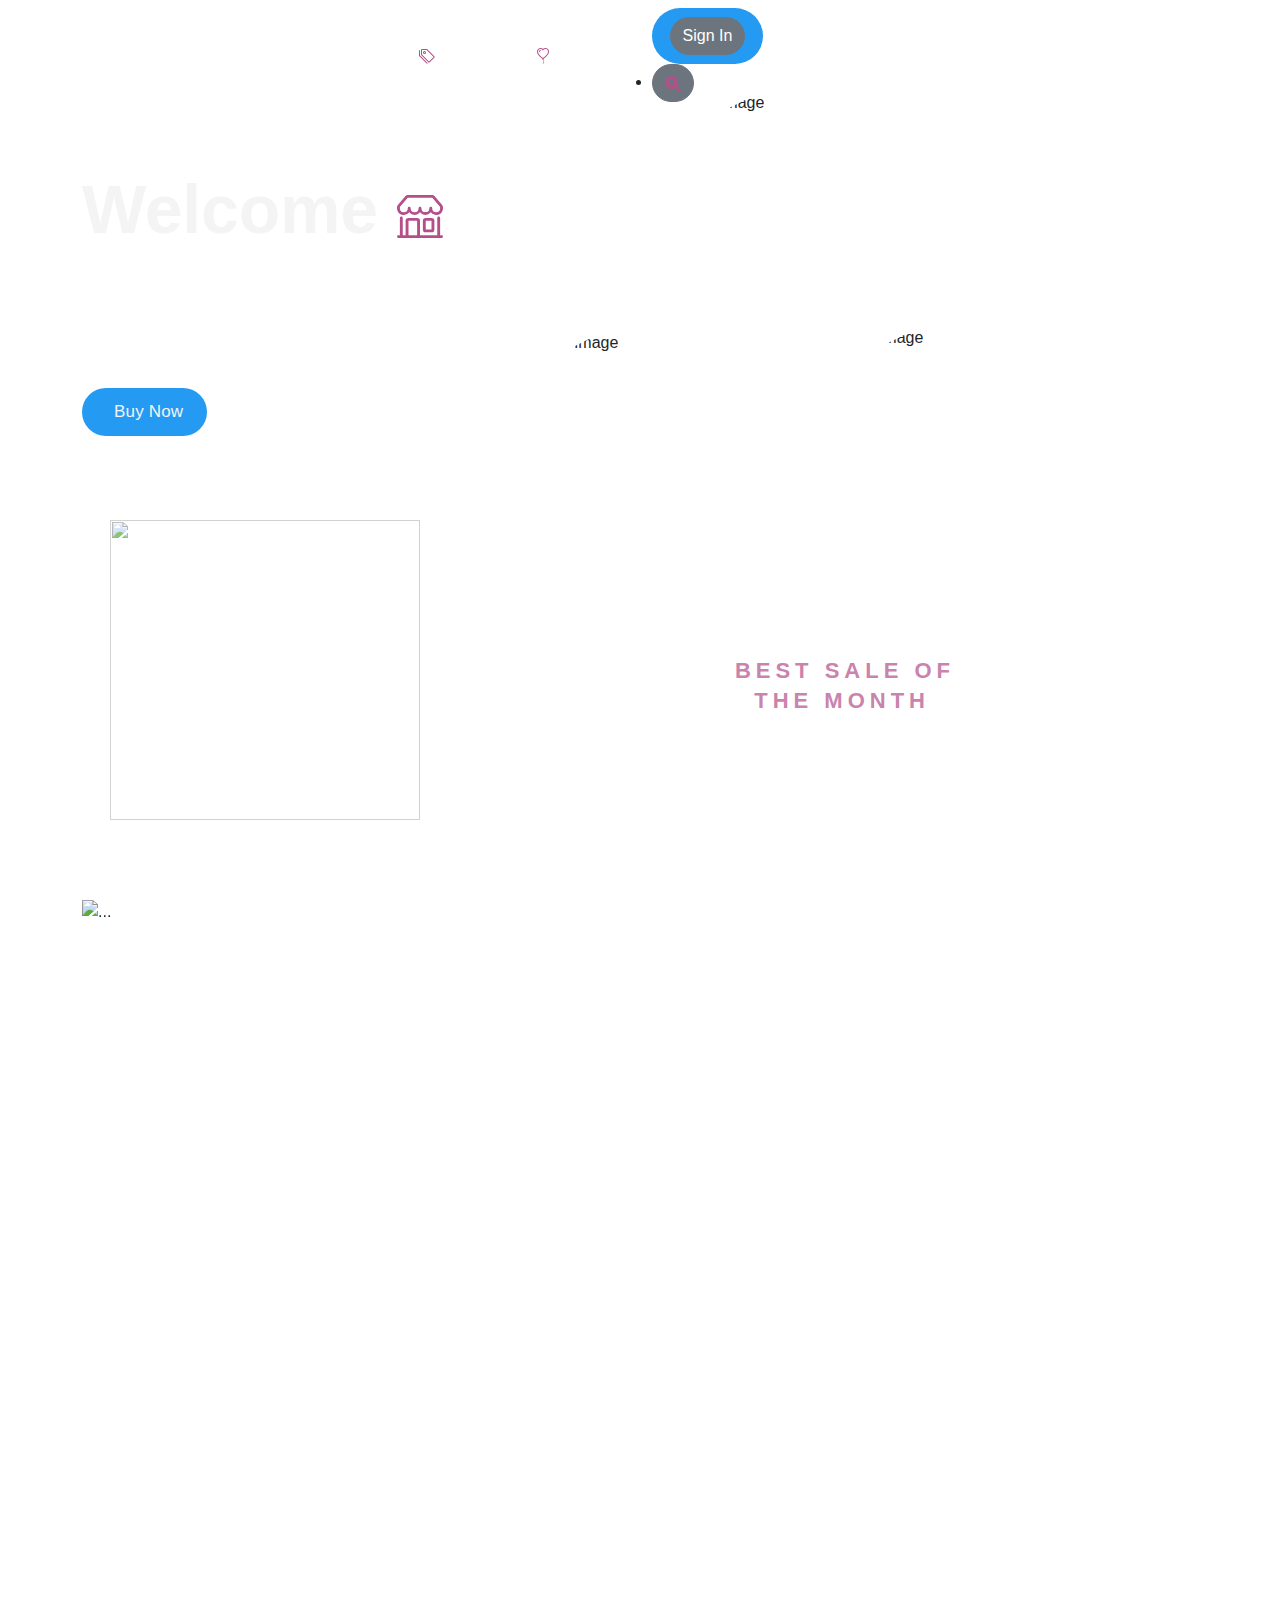
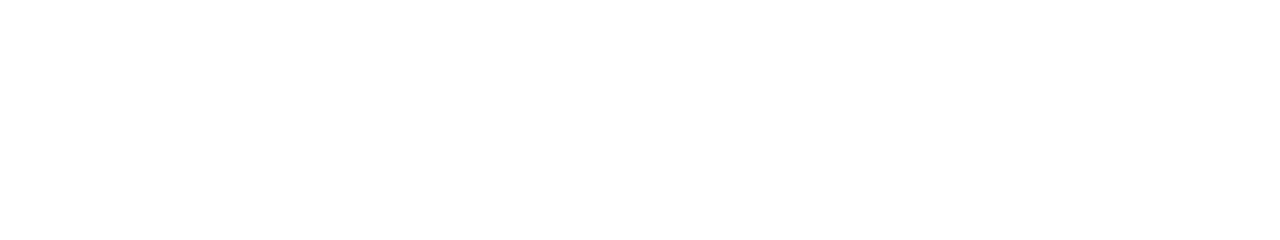
==== commit eaead8ba: "Merge branch 'main' of github.com:phanphouht/Shoes_Shop" ====
--- a/HTML/index.html
+++ b/HTML/index.html
@@ -20,6 +20,7 @@
     <link href="https://fonts.googleapis.com/css2?family=Rubik:wght@400;500;700;900&display=swap" rel="stylesheet">
 
     <script src="https://code.jquery.com/jquery-3.5.1.min.js"></script>
+    <link rel="stylesheet" href="login.html">
     
     <!-- Custom CSS (for additional styling and animations) -->
     <link rel="stylesheet" href="../CSS/index.css">
@@ -46,13 +47,13 @@
                   <a class="nav-link" href="#"><i class="fa-solid fa-house-flag" style="color: #b54f89;"></i> Home</a>
                 </li>
                 <li class="nav-item">
-                  <a class="nav-link" href="#"><i class="fa-solid fa-cart-shopping"style="color: #b54f89;"></i> Products</a>
+                  <a class="nav-link" href="../HTML/men.html"><i class="fa-solid fa-cart-shopping"style="color: #b54f89;"></i> Men</a>
                 </li>
                 <li class="nav-item">
-                  <a class="nav-link" href="#"><svg xmlns="http://www.w3.org/2000/svg" width="16" height="16" fill="currentColor" class="bi bi-tags" style="color: #b54f89;" viewBox="0 0 16 16">
+                  <a class="nav-link" href="../HTML/women.html"><svg xmlns="http://www.w3.org/2000/svg" width="16" height="16" fill="currentColor" class="bi bi-tags" style="color: #b54f89;" viewBox="0 0 16 16">
                     <path d="M3 2v4.586l7 7L14.586 9l-7-7zM2 2a1 1 0 0 1 1-1h4.586a1 1 0 0 1 .707.293l7 7a1 1 0 0 1 0 1.414l-4.586 4.586a1 1 0 0 1-1.414 0l-7-7A1 1 0 0 1 2 6.586z"/>
                     <path d="M5.5 5a.5.5 0 1 1 0-1 .5.5 0 0 1 0 1m0 1a1.5 1.5 0 1 0 0-3 1.5 1.5 0 0 0 0 3M1 7.086a1 1 0 0 0 .293.707L8.75 15.25l-.043.043a1 1 0 0 1-1.414 0l-7-7A1 1 0 0 1 0 7.586V3a1 1 0 0 1 1-1z"/>
-                  </svg> Pricing</a>  <!--font in bootstrap -->
+                  </svg> Women</a>  <!--font in bootstrap -->
                 </li>
                 <li class="nav-item">
                   <a class="nav-link" href="#"><svg xmlns="http://www.w3.org/2000/svg" width="16" height="16" fill="currentColor" class="bi bi-balloon-heart" style="color: #b54f89;" viewBox="0 0 16 16">
@@ -63,7 +64,7 @@
                 
               </ul>
               <form class="form-inline my-2 my-lg-0">
-                <button type="button" class="btn btn-secondary" style="border-radius: 30px;">Sign In</button>
+                <a href="../HTML/login.html"><button type="button" class="btn btn-secondary" style="border-radius: 30px;">Sign In</button></a>
                 <li class="nav-item">
                     <!-- Search Button -->
                   <button type="button" class="btn btn-secondary" style="border-radius: 30px;" id="open-search-modal" onclick="click()">
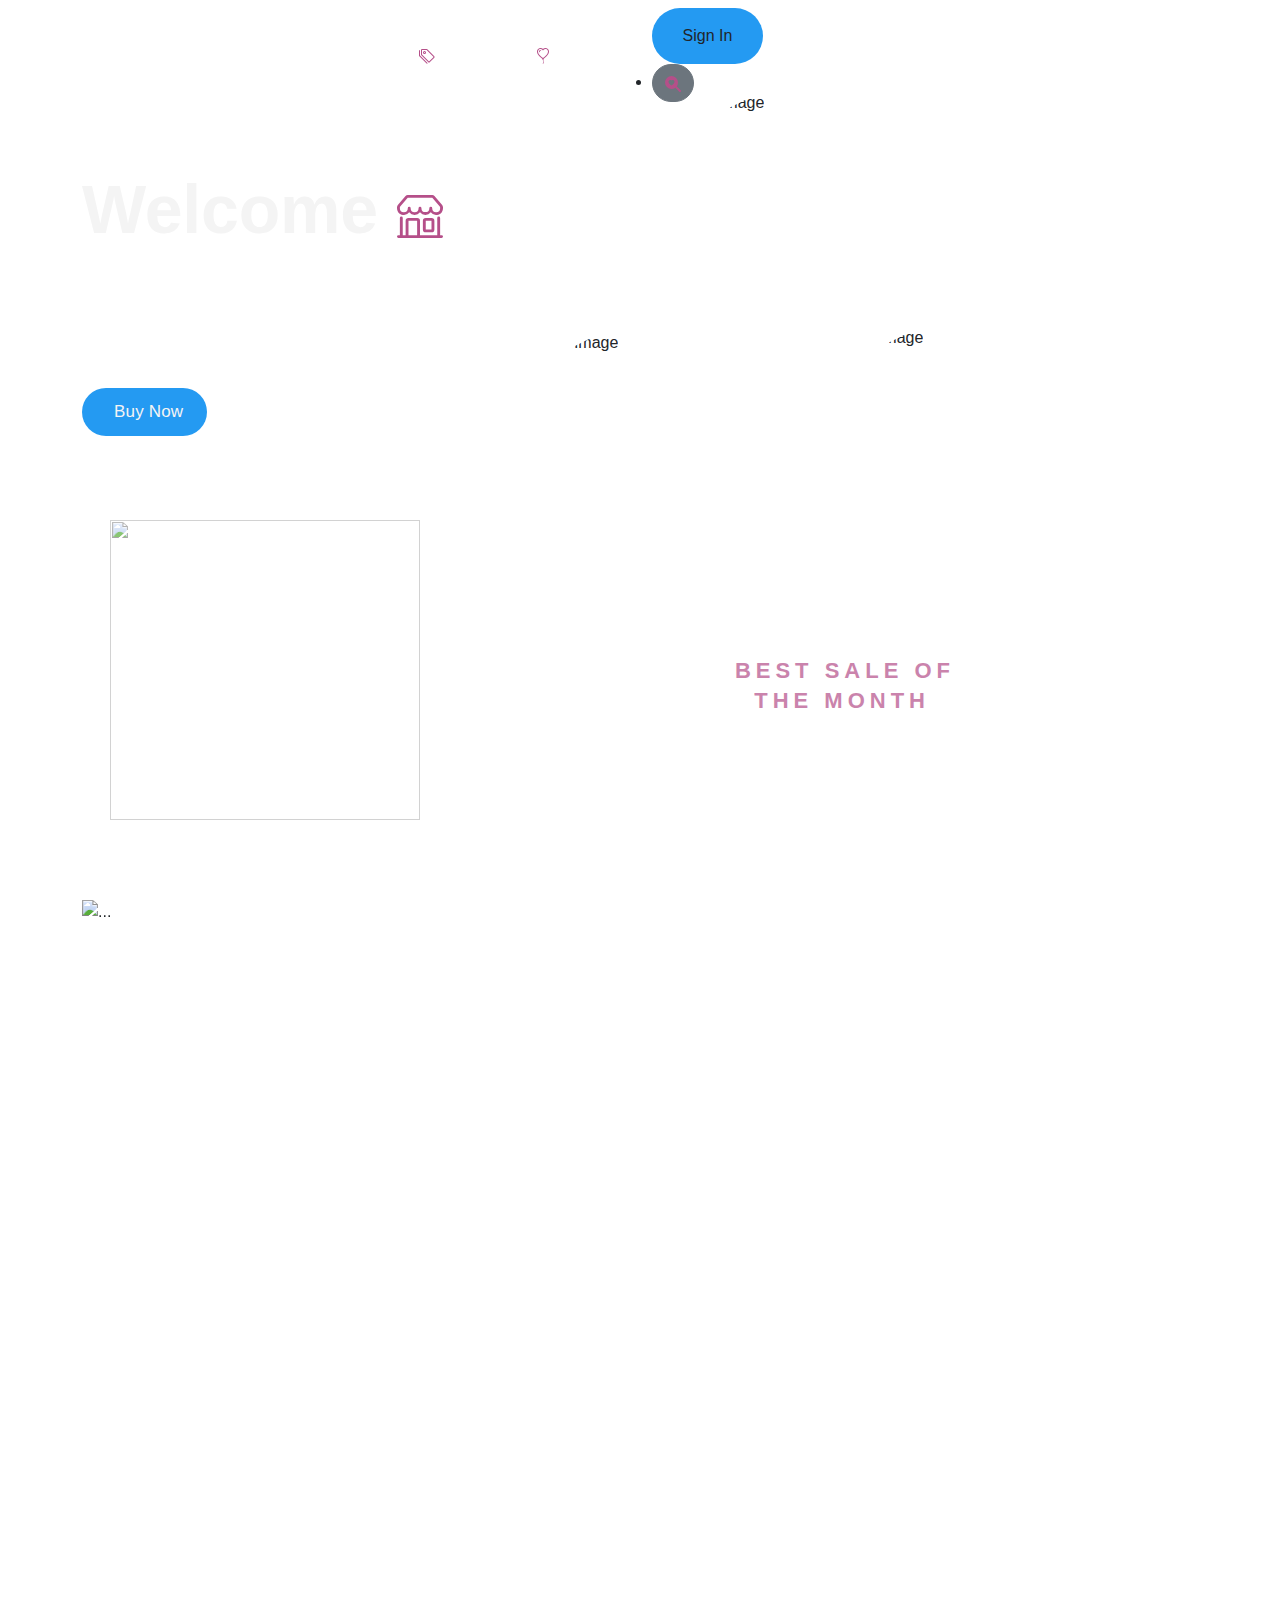
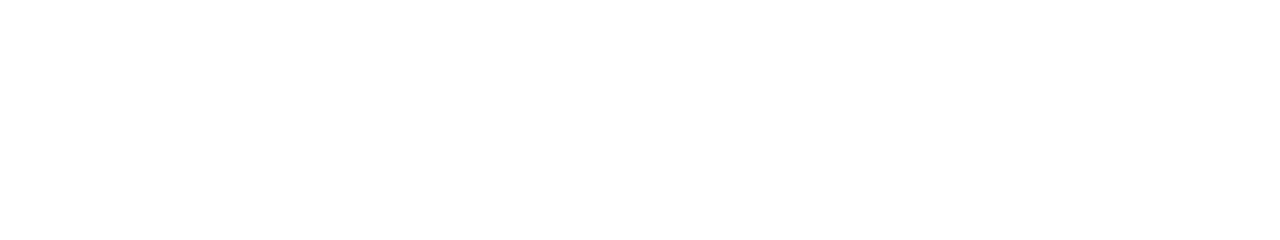
==== commit 462f2092: "Merge branch 'main' of github.com:phanphouht/Shoes_Shop" ====
--- a/HTML/index.html
+++ b/HTML/index.html
@@ -64,7 +64,7 @@
                 
               </ul>
               <form class="form-inline my-2 my-lg-0">
-                <a href="../HTML/login.html"><button type="button" class="btn btn-secondary" style="border-radius: 30px;">Sign In</button></a>
+                <a href="../HTML/login.html"><button type="button" class="btn btn" style="border-radius: 30px;">Sign In</button></a>
                 <li class="nav-item">
                     <!-- Search Button -->
                   <button type="button" class="btn btn-secondary" style="border-radius: 30px;" id="open-search-modal" onclick="click()">
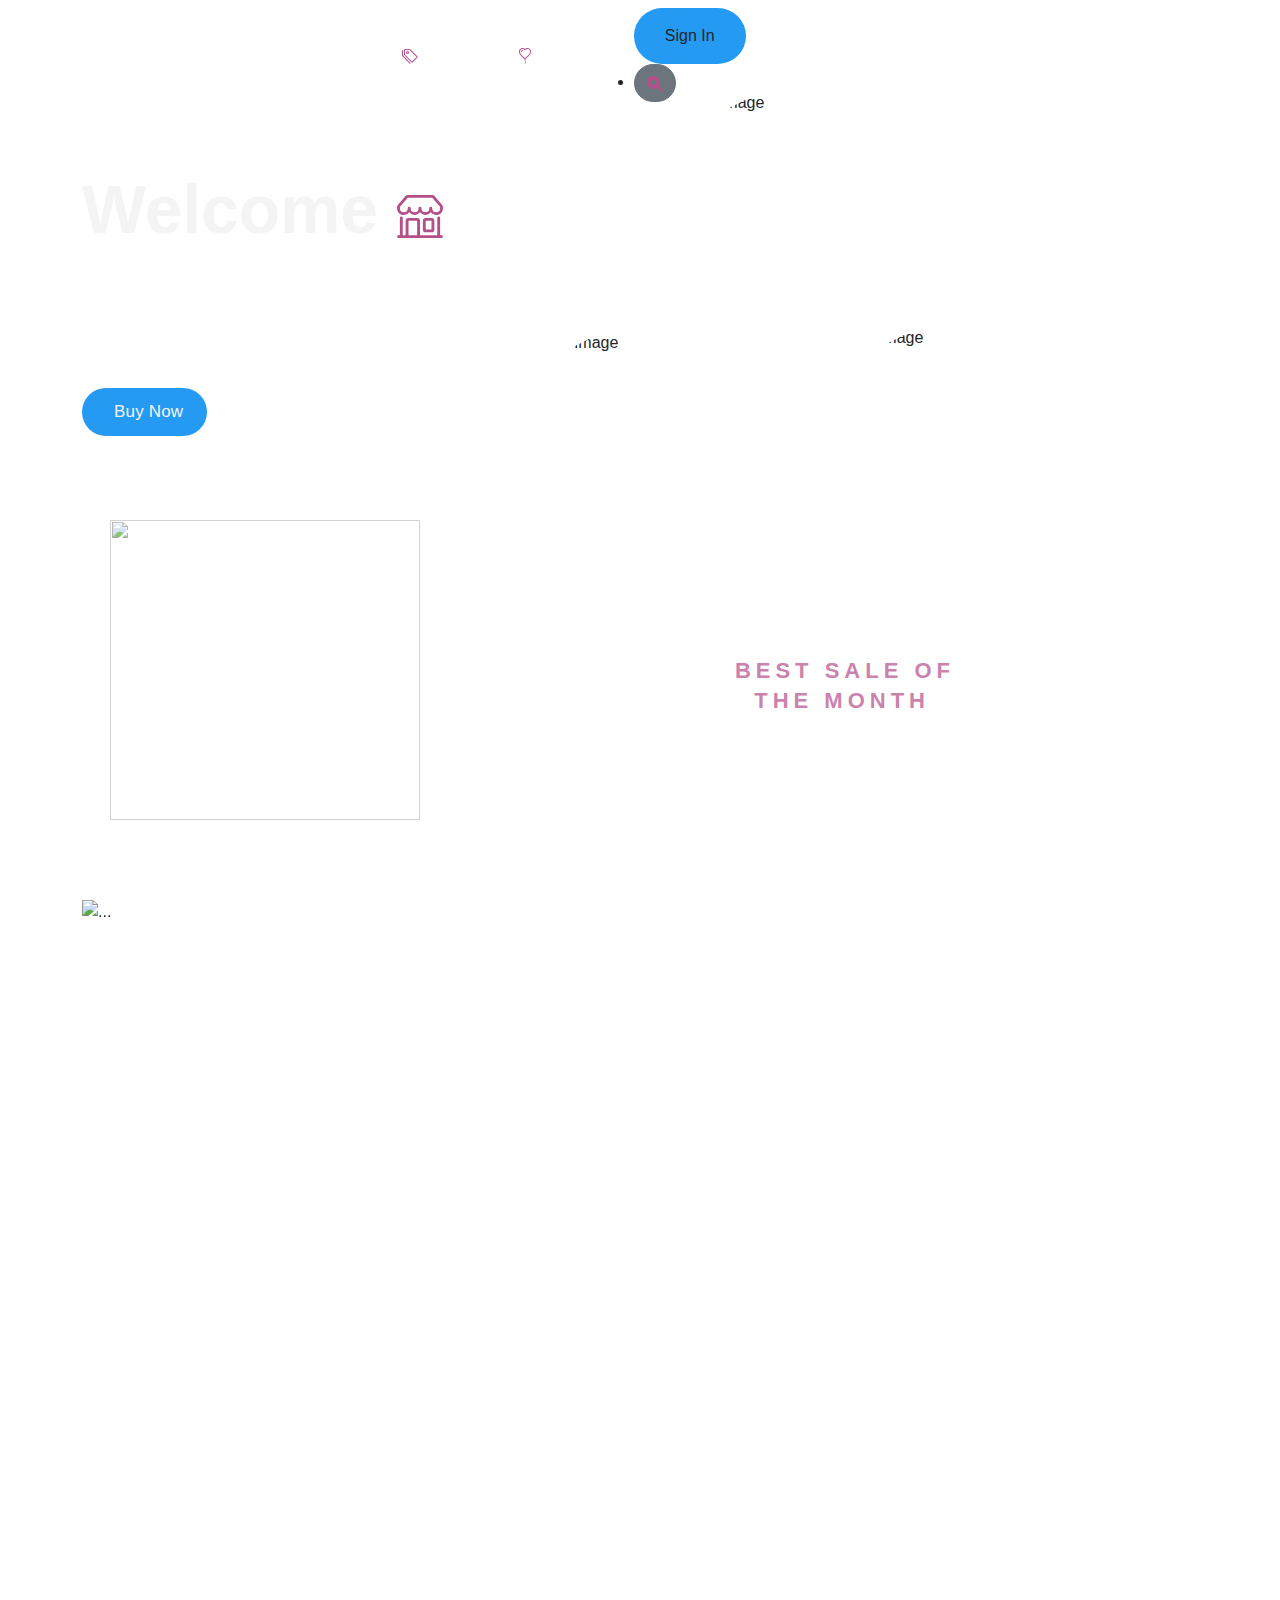
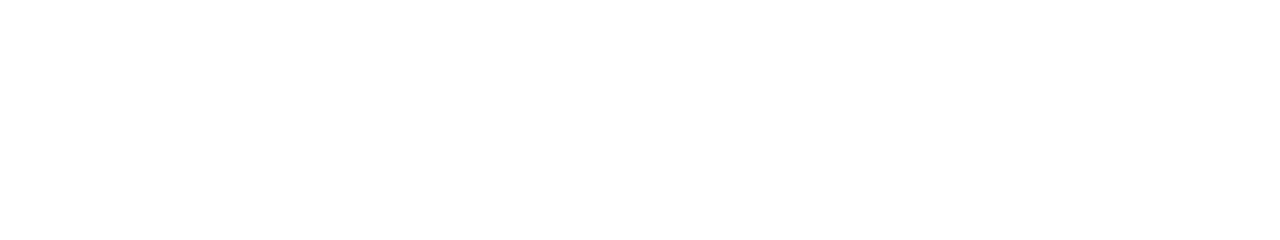
==== commit 24660518: "update" ====
--- a/HTML/index.html
+++ b/HTML/index.html
@@ -34,7 +34,7 @@
       <div class="header-inner">
         <div class="container p-lg-0">
           <nav class="navbar navbar-expand-lg my-navbar">
-            <a class="navbar-brand" href="#">UniqueSole</a>
+            <a class="navbar-brand" href="#">KSK Shop</a>
             <button class="navbar-toggler" type="button" data-toggle="collapse" data-target="#navbarSupportedContent" aria-controls="navbarSupportedContent" aria-expanded="false" aria-label="Toggle navigation">
               <span class="navbar-toggler-icon">
                 <i class="fas fa-bars" style="margin:5px 0px 0px 0px;"></i>
